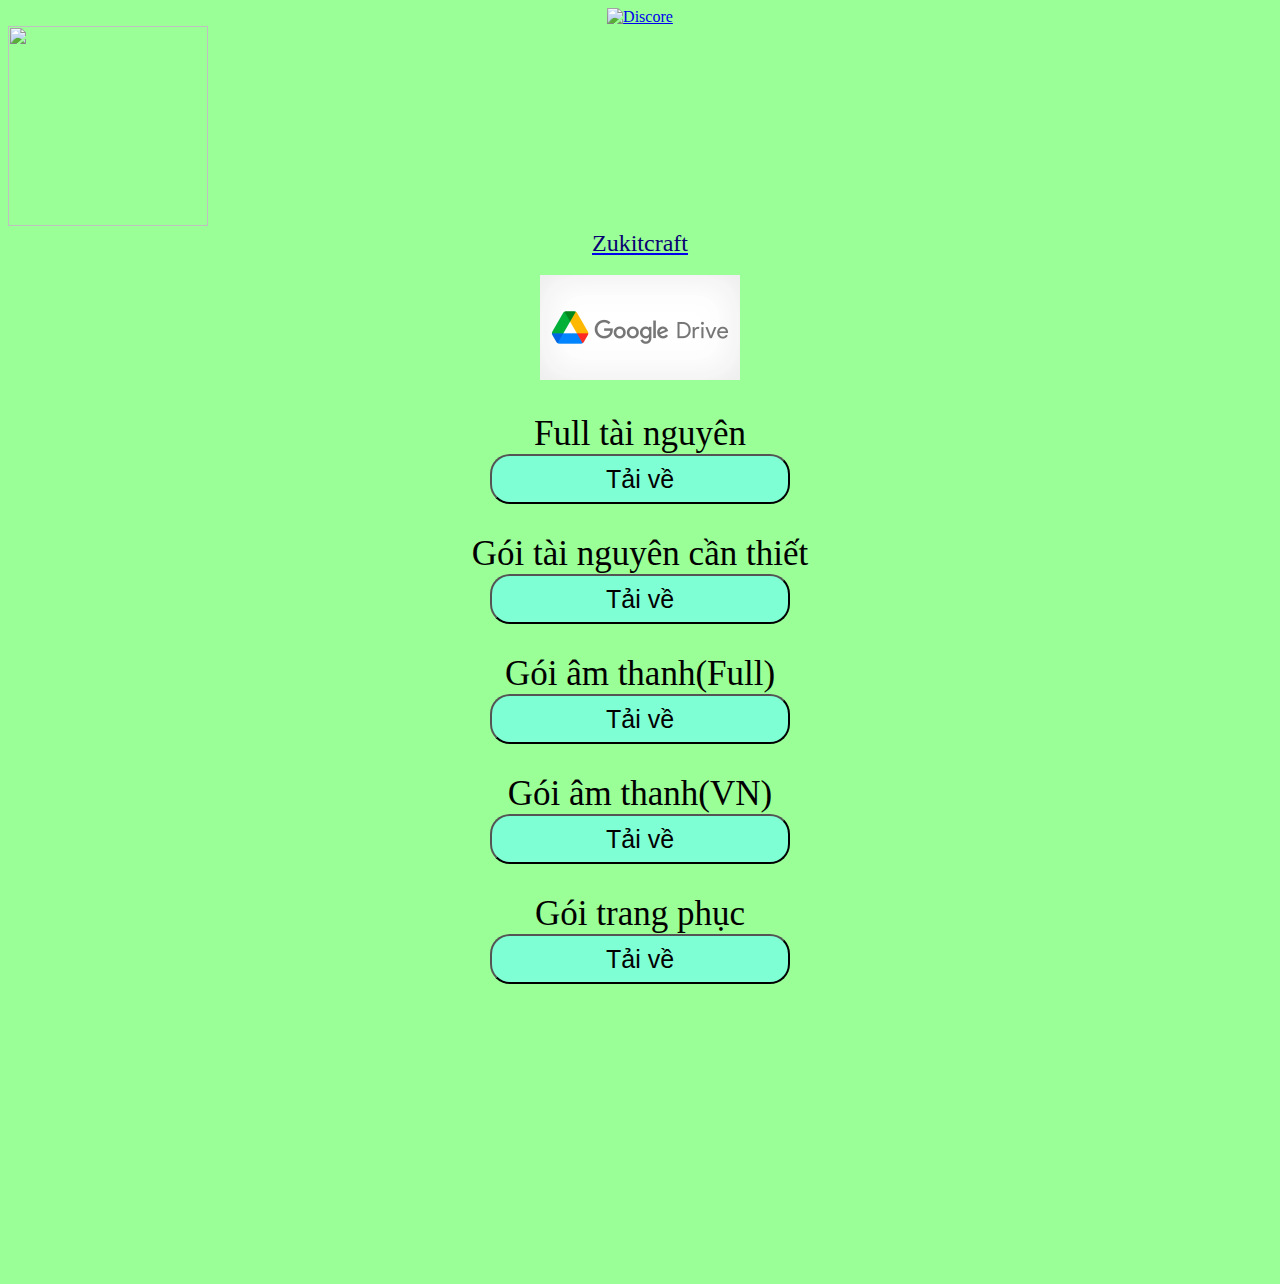
==== GetDrive.html @ 641242c9 "first commit" ====
<!DOCTYPE html>
<html lang="en">
<head>
    <meta charset="UTF-8">
    <meta name="viewport" content="width=device-width, initial-scale=1.0">
    <title>TaiNguyen</title>
    <link rel="stylesheet" href="thuoctinh.css"/>
    <link rel="stylesheet" href="thuoctinhUI.css"/>
</head>
<body>
    <style>
        html{
            background: rgb(153, 255, 150);
        }
    </style>
    
    <div id="uiTalk">
        <a href="https://discord.gg/2ttwNt63">
            <img src="https://cdn.tgdd.vn/2020/04/GameApp/200x200-200x200-13.png" alt="Discore" style="width: 50px;"
            id="imgMXH">
        </a>
    </div>
    
    <a href="https://www.youtube.com/channel/UCbBpA_Kw1_vNWxMMOi-ps1w">
        <img src="https://yt3.googleusercontent.com/HxFVT4thd7rK_opFvQYcgwUy8GoXfXm1oDxU5Cp-8I6jm4o-IzCVTvk9HltpOpdfC2oNW_gF=s160-c-k-c0x00ffffff-no-rj" 
        style="width: 200px; height: 200px;"/>
        <div style="font-size: 150%; color: rgb(8, 0, 114);">Zukitcraft</div>
    </a>

    <div class="imgLogo">
        <br>
        <img src="image/drive.jpg" width="200px">
    </div>
    
    <div style="margin-top: 30px; min-width:100px ;">
        <div id="TitleGetlink">Full tài nguyên</div>
        <a href="https://drive.google.com/file/d/1kwpFu_N4T78G9WDM9dOS3wcprNZkOaL_/view?usp=drive_link">
            <button id="getLink">Tải về</button> </a>
    </div>
    <div style="margin-top: 30px; min-width:100px ;">
        <div id="TitleGetlink">Gói tài nguyên cần thiết</div>
        <a href="https://drive.google.com/file/d/1bLMuxlkEFvC6eEXmQbetFmAJ1yonRdg2/view?usp=drive_link">
            <button id="getLink">Tải về</button> </a>
    </div>
    <div style="margin-top: 30px; min-width:100px ;">
        <div id="TitleGetlink">Gói âm thanh(Full)</div>
        <a href="https://drive.google.com/file/d/1-sO39HBvi6Sn80D1tFKsgKydxQour65-/view?usp=drive_link">
            <button id="getLink">Tải về</button> </a>
    </div>
    <div style="margin-top: 30px; min-width:100px ;">
        <div id="TitleGetlink">Gói âm thanh(VN)</div>
        <a href="https://drive.google.com/file/d/1LkPt6QI1Jm5gm-LoLdKw9sYvVaQVc3B3/view?usp=drive_link">
            <button id="getLink">Tải về</button> </a>
    </div>
    <div style="margin-top: 30px; min-width:100px ;">
        <div id="TitleGetlink">Gói trang phục</div>
        <a href="https://drive.google.com/file/d/1MJN7C0pwjVH7ZLS7w2K2SQahT_B5-lG-/view?usp=drive_link">
            <button id="getLink">Tải về</button> 
        </a>
    </div>
    <div style="margin-bottom: 300px;"></div>
</body>
</html>
---- thuoctinh.css ----
.ZukitcraftText{
    text-align: center;
}
#avatarChanel{
    text-align: center;
}
#getLink{
    background-color: aquamarine;
    border-radius: 20px;
    font-size: 25px;
    width: 300px;
    height: 50px;
}
#TitleGetlink{
    font-size: 35px;
}
html{
    background: rgb(177, 237, 255);
}
div{
    text-align: center;
}
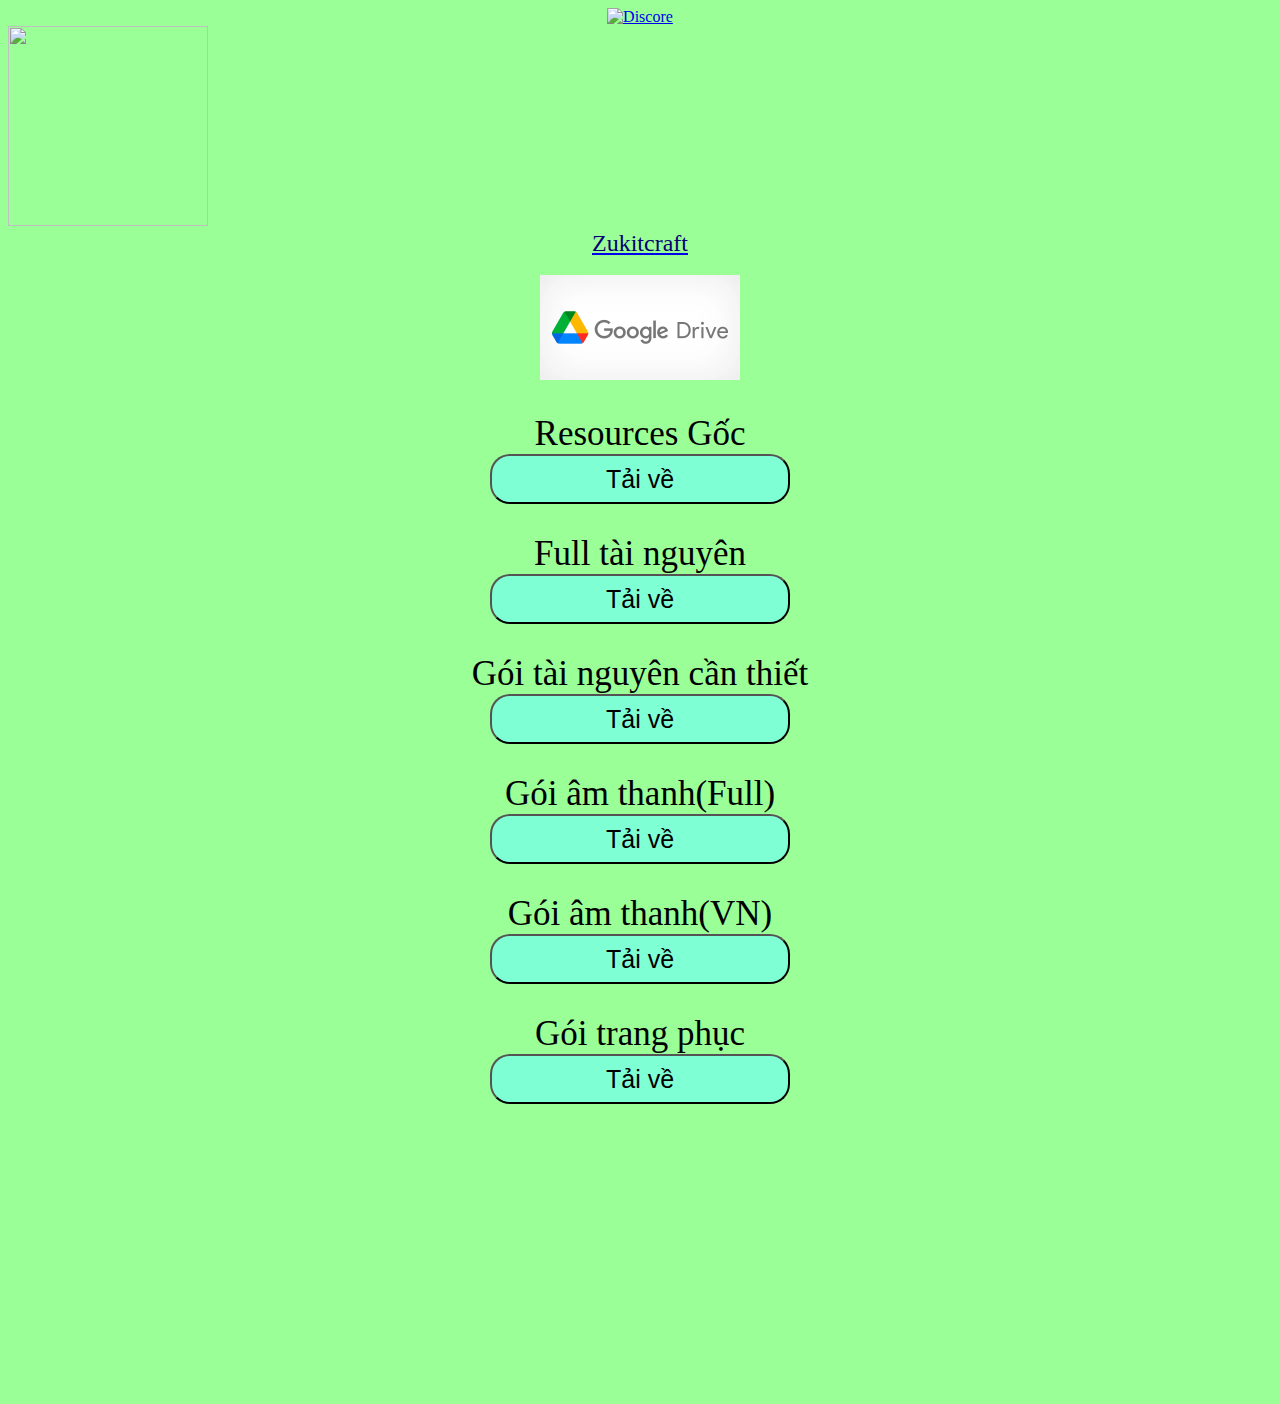
==== commit acf612e4: "init" ====
--- a/GetDrive.html
+++ b/GetDrive.html
@@ -33,28 +33,33 @@
     </div>
     
     <div style="margin-top: 30px; min-width:100px ;">
+        <div id="TitleGetlink">Resources Gốc</div>
+        <a href="https://drive.google.com/file/d/1HG7ypfXTYeJTTBC8t9R_urh9diCaKTyd/view?usp=drive_link">
+            <button id="getLink">Tải về</button> </a>
+    </div>
+    <div style="margin-top: 30px; min-width:100px ;">
         <div id="TitleGetlink">Full tài nguyên</div>
-        <a href="https://drive.google.com/file/d/1kwpFu_N4T78G9WDM9dOS3wcprNZkOaL_/view?usp=drive_link">
+        <a href="https://drive.google.com/file/d/1nhkx1ZPTdMCwgS6hsAPI_XP06sPnySBA/view?usp=drive_link">
             <button id="getLink">Tải về</button> </a>
     </div>
     <div style="margin-top: 30px; min-width:100px ;">
         <div id="TitleGetlink">Gói tài nguyên cần thiết</div>
-        <a href="https://drive.google.com/file/d/1bLMuxlkEFvC6eEXmQbetFmAJ1yonRdg2/view?usp=drive_link">
+        <a href="https://drive.google.com/file/d/1GyE_lytnIn6QlFmhVqunBaArUpgI_BzS/view?usp=drive_link">
             <button id="getLink">Tải về</button> </a>
     </div>
     <div style="margin-top: 30px; min-width:100px ;">
         <div id="TitleGetlink">Gói âm thanh(Full)</div>
-        <a href="https://drive.google.com/file/d/1-sO39HBvi6Sn80D1tFKsgKydxQour65-/view?usp=drive_link">
+        <a href="https://drive.google.com/file/d/1w-PzYAnHFbMAFhZgu7dQ2tkVsohesqGo/view?usp=drive_link">
             <button id="getLink">Tải về</button> </a>
     </div>
     <div style="margin-top: 30px; min-width:100px ;">
         <div id="TitleGetlink">Gói âm thanh(VN)</div>
-        <a href="https://drive.google.com/file/d/1LkPt6QI1Jm5gm-LoLdKw9sYvVaQVc3B3/view?usp=drive_link">
+        <a href="https://drive.google.com/file/d/1Tth2qHpedpfwb-K_gWI7nWK1dD1t1hXx/view?usp=drive_link">
             <button id="getLink">Tải về</button> </a>
     </div>
     <div style="margin-top: 30px; min-width:100px ;">
         <div id="TitleGetlink">Gói trang phục</div>
-        <a href="https://drive.google.com/file/d/1MJN7C0pwjVH7ZLS7w2K2SQahT_B5-lG-/view?usp=drive_link">
+        <a href="https://drive.google.com/file/d/1jM_vF8OUaETIkE4ry0da0C-0DXsA6sG_/view?usp=drive_link">
             <button id="getLink">Tải về</button> 
         </a>
     </div>
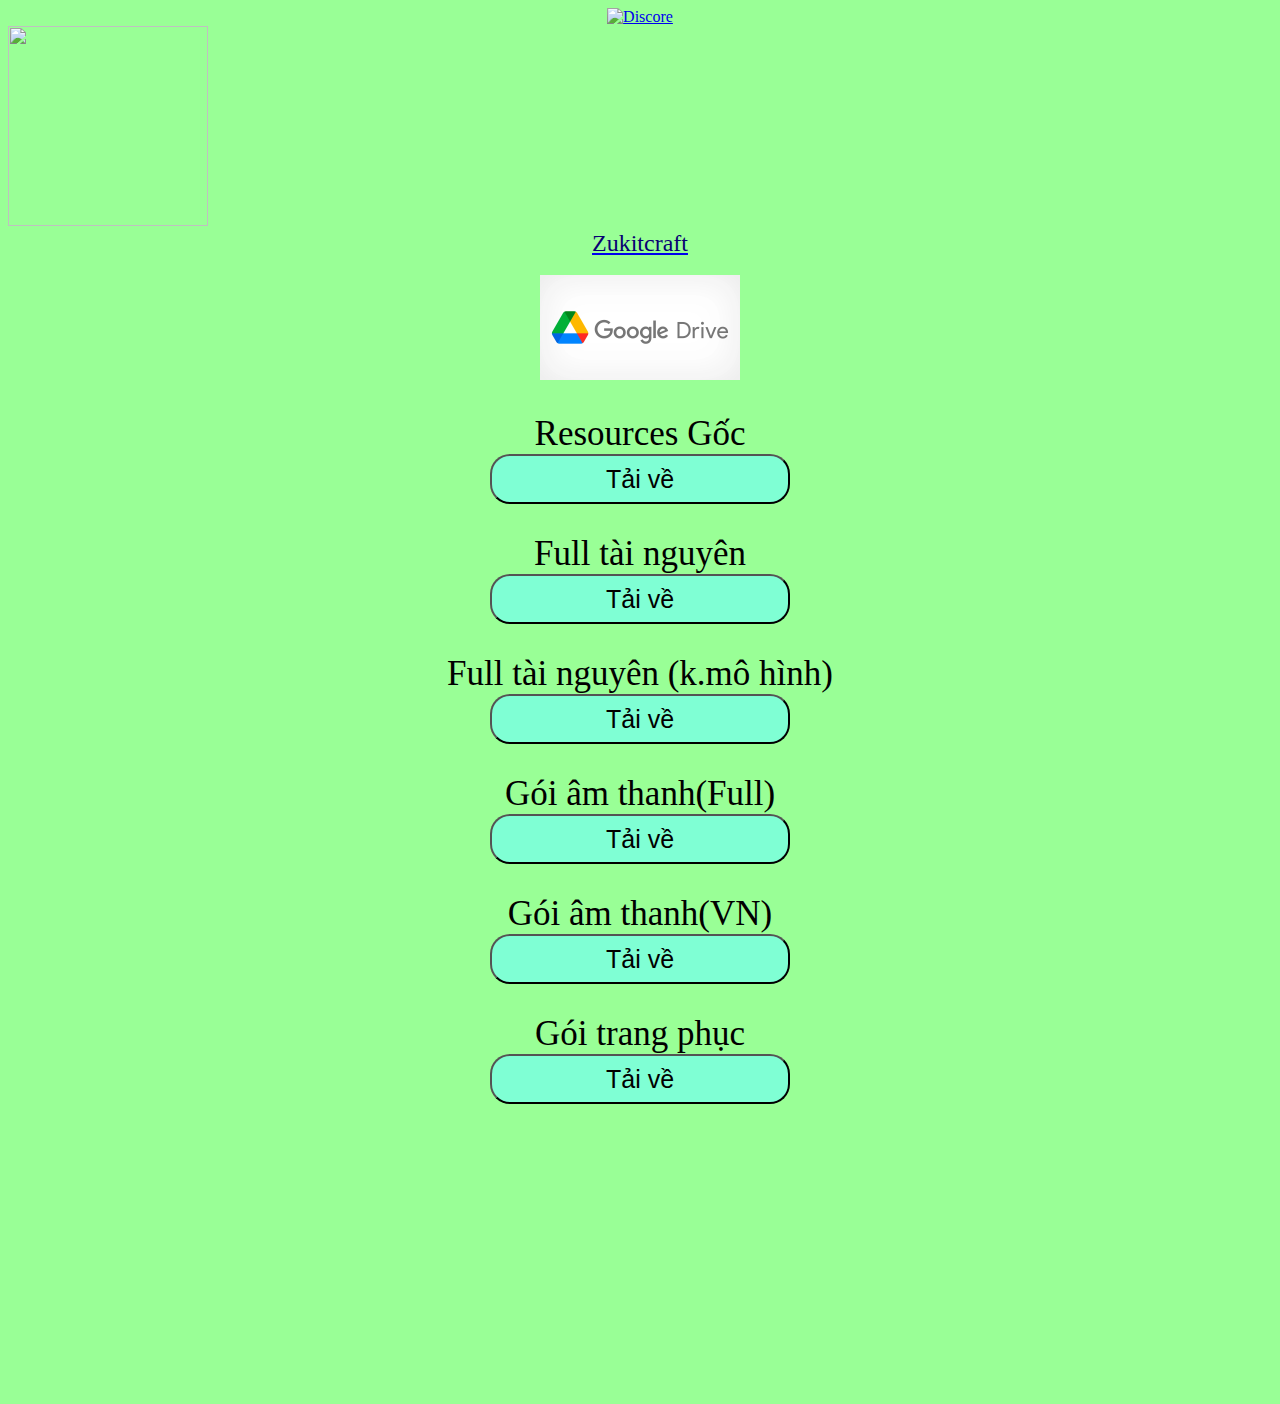
==== commit ec445a6f: "init" ====
--- a/GetDrive.html
+++ b/GetDrive.html
@@ -43,7 +43,7 @@
             <button id="getLink">Tải về</button> </a>
     </div>
     <div style="margin-top: 30px; min-width:100px ;">
-        <div id="TitleGetlink">Gói tài nguyên cần thiết</div>
+        <div id="TitleGetlink">Full tài nguyên (k.mô hình)</div>
         <a href="https://drive.google.com/file/d/1GyE_lytnIn6QlFmhVqunBaArUpgI_BzS/view?usp=drive_link">
             <button id="getLink">Tải về</button> </a>
     </div>
